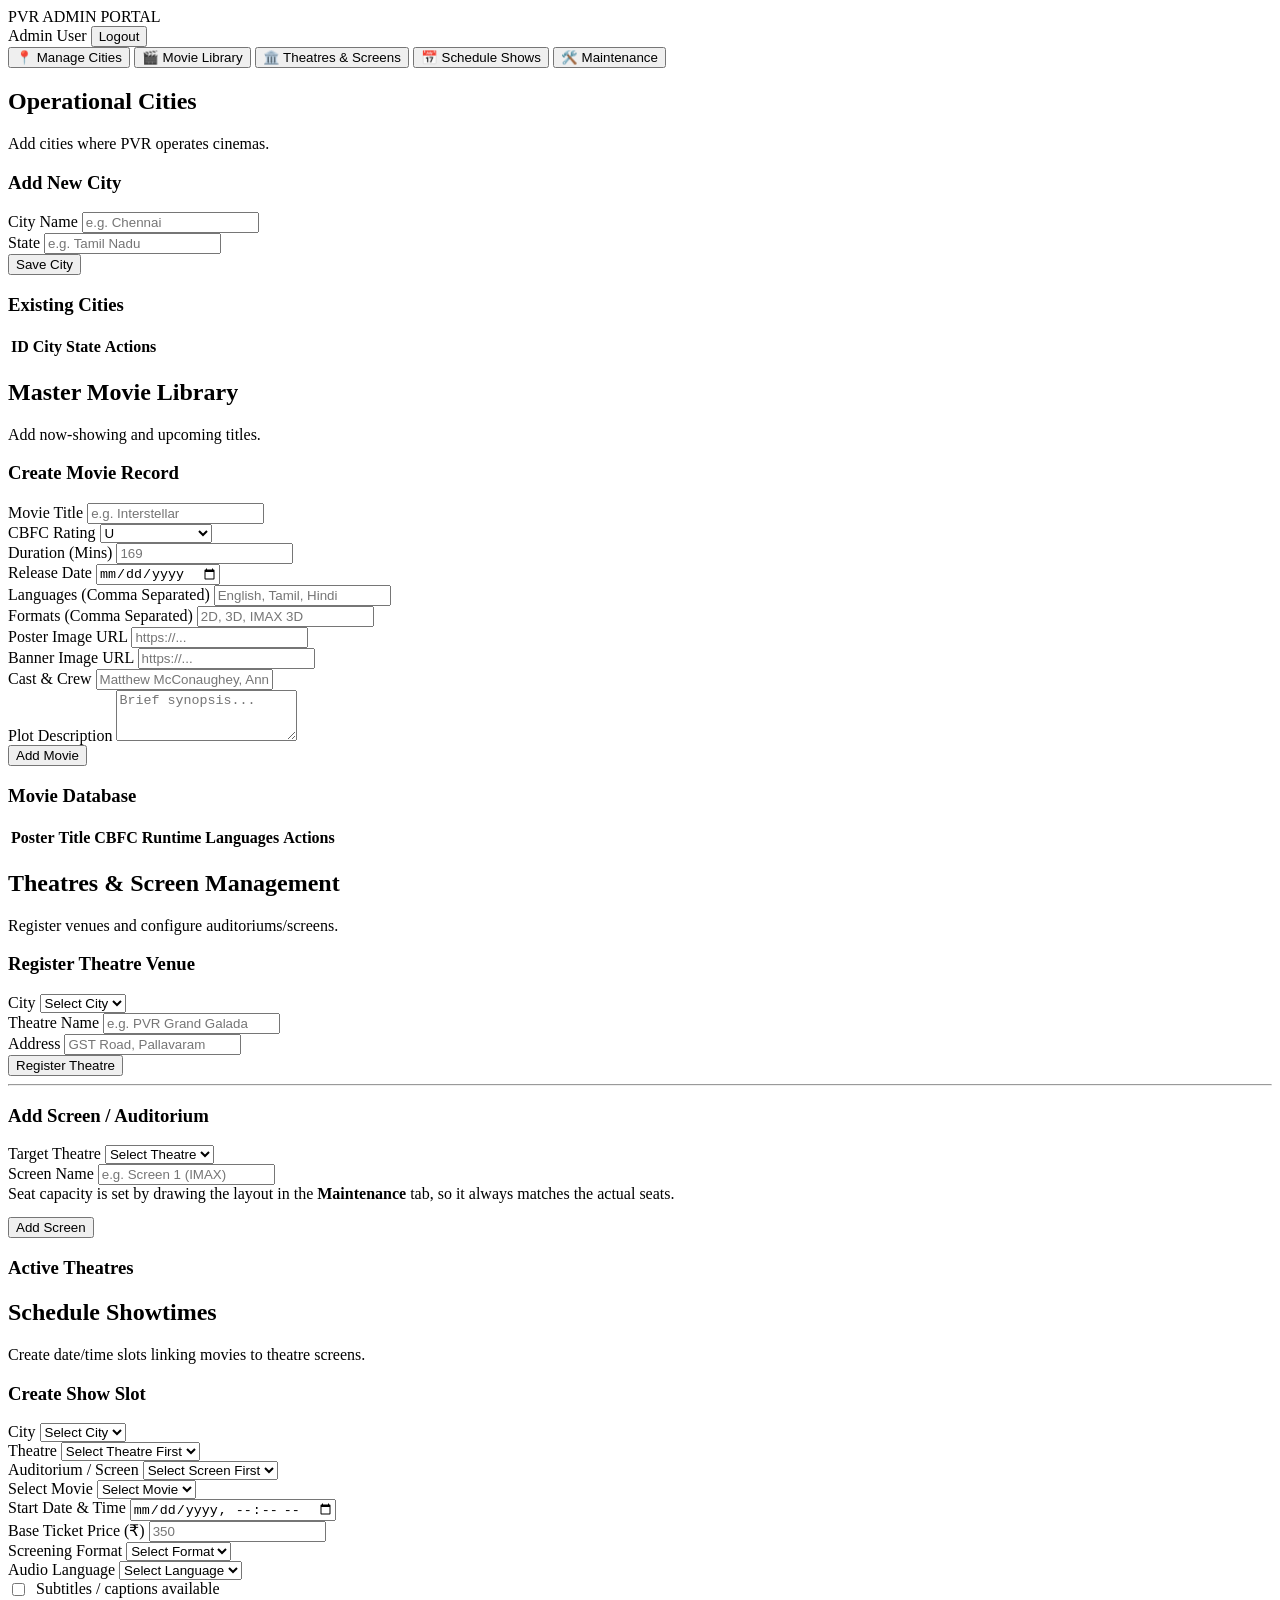
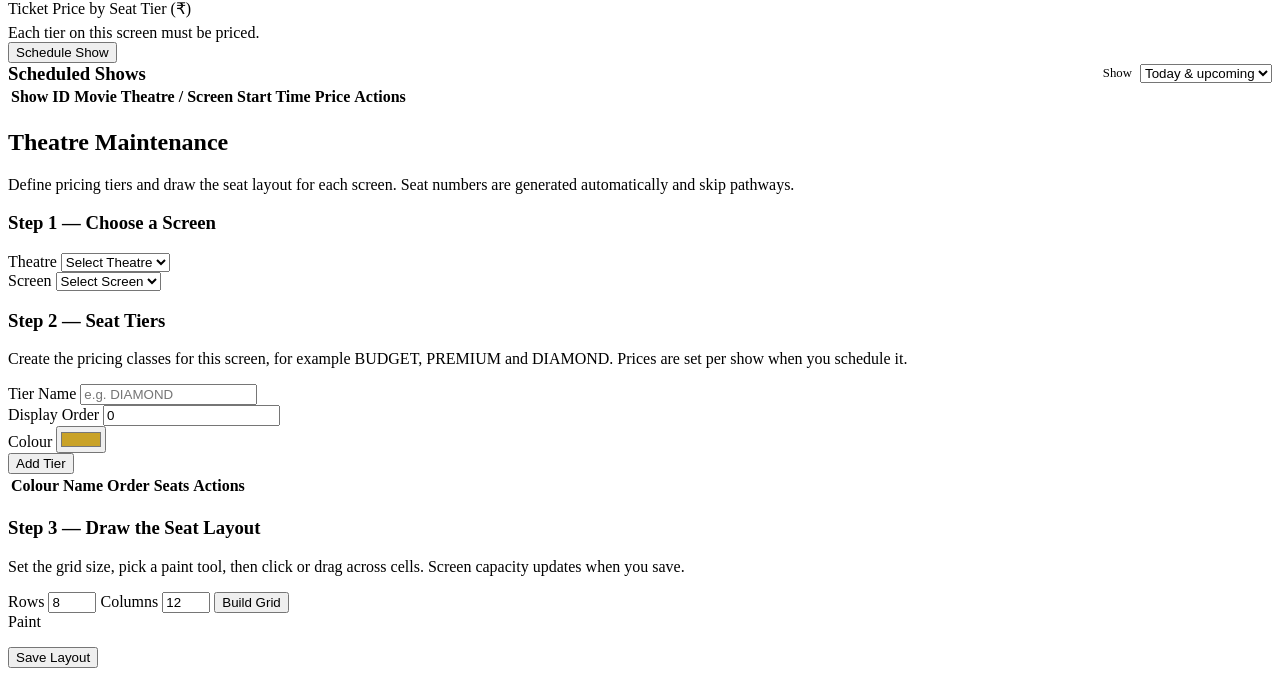
==== movie-booking/src/main/resources/static/admin.html @ 66ba3527 "First Commit" ====
<!DOCTYPE html>
<html lang="en">
<head>
    <meta charset="UTF-8">
    <meta name="viewport" content="width=device-width, initial-scale=1.0">
    <title>PVR Cinemas | Admin & Management Portal</title>
    <link rel="stylesheet" href="/admin.css">
</head>
<body>

    <!-- Top Admin Bar -->
    <header class="admin-navbar">
        <div class="nav-brand">
            PVR <span>ADMIN PORTAL</span>
        </div>
        <div class="nav-user">
            <span id="adminEmailDisplay" class="user-badge">Admin User</span>
            <button class="btn btn-secondary btn-sm" onclick="handleLogout()">Logout</button>
        </div>
    </header>

    <div class="admin-container">
        
        <!-- Sidebar Navigation Tabs -->
        <aside class="sidebar">
            <button class="nav-tab active" onclick="switchTab('citiesTab')">📍 Manage Cities</button>
            <button class="nav-tab" onclick="switchTab('moviesTab')">🎬 Movie Library</button>
            <button class="nav-tab" onclick="switchTab('theatresTab')">🏛️ Theatres & Screens</button>
            <button class="nav-tab" onclick="switchTab('showsTab')">📅 Schedule Shows</button>
            <button class="nav-tab" onclick="switchTab('maintenanceTab')">🛠️ Maintenance</button>
        </aside>

        <!-- Main Content Area -->
        <main class="content-area">
            
            <!-- Global Alert Box -->
            <div id="adminAlert" class="alert hidden"></div>

            <!-- TAB 1: MANAGE CITIES -->
            <section id="citiesTab" class="tab-content">
                <div class="section-title">
                    <h2>Operational Cities</h2>
                    <p class="subtitle">Add cities where PVR operates cinemas.</p>
                </div>

                <div class="grid-layout">
                    <!-- Add City Form Card -->
                    <div class="admin-card">
                        <h3>Add New City</h3>
                        <form id="addCityForm" novalidate>
                            <div class="form-group">
                                <label for="cityName">City Name</label>
                                <input type="text" id="cityName" placeholder="e.g. Chennai" required>
                            </div>
                            <div class="form-group">
                                <label for="cityState">State</label>
                                <input type="text" id="cityState" placeholder="e.g. Tamil Nadu" required>
                            </div>
                            <button type="submit" class="btn btn-primary">Save City</button>
                        </form>
                    </div>

                    <!-- City Table List -->
                    <div class="admin-card">
                        <h3>Existing Cities</h3>
                        <div class="table-wrapper">
                            <table class="data-table">
                                <thead>
                                    <tr>
                                        <th>ID</th>
                                        <th>City</th>
                                        <th>State</th>
                                        <th>Actions</th>
                                    </tr>
                                </thead>
                                <tbody id="citiesTableBody">
                                    <!-- Dynamic Rows -->
                                </tbody>
                            </table>
                        </div>
                    </div>
                </div>
            </section>

            <!-- TAB 2: MOVIE LIBRARY -->
            <section id="moviesTab" class="tab-content hidden">
                <div class="section-title">
                    <h2>Master Movie Library</h2>
                    <p class="subtitle">Add now-showing and upcoming titles.</p>
                </div>

                <div class="grid-layout">
                    <!-- Add Movie Form Card -->
                    <div class="admin-card">
                        <h3>Create Movie Record</h3>
                        <form id="addMovieForm" novalidate>
                            <div class="form-group">
                                <label for="movieTitle">Movie Title</label>
                                <input type="text" id="movieTitle" placeholder="e.g. Interstellar" required>
                            </div>
                            <div class="form-row">
                                <div class="form-group">
                                    <label for="movieCbfc">CBFC Rating</label>
                                    <select id="movieCbfc" required>
                                        <option value="U">U</option>
                                        <option value="UA">U/A 13+</option>
                                        <option value="UA16">U/A 16+</option>
                                        <option value="A">A (Adults Only)</option>
                                    </select>
                                </div>
                                <div class="form-group">
                                    <label for="movieDuration">Duration (Mins)</label>
                                    <input type="number" id="movieDuration" placeholder="169" required>
                                </div>
                            </div>
                            <div class="form-group">
                                <label for="movieRelease">Release Date</label>
                                <input type="date" id="movieRelease" required>
                            </div>
                            <div class="form-group">
                                <label for="movieLanguages">Languages (Comma Separated)</label>
                                <input type="text" id="movieLanguages" placeholder="English, Tamil, Hindi" required>
                            </div>
                            <div class="form-group">
                                <label for="movieFormats">Formats (Comma Separated)</label>
                                <input type="text" id="movieFormats" placeholder="2D, 3D, IMAX 3D" required>
                            </div>
                            <div class="form-group">
                                <label for="moviePoster">Poster Image URL</label>
                                <input type="url" id="moviePoster" placeholder="https://..." required>
                            </div>
                            <div class="form-group">
                                <label for="movieBanner">Banner Image URL</label>
                                <input type="url" id="movieBanner" placeholder="https://...">
                            </div>
                            <div class="form-group">
                                <label for="movieCast">Cast & Crew</label>
                                <input type="text" id="movieCast" placeholder="Matthew McConaughey, Anne Hathaway">
                            </div>
                            <div class="form-group">
                                <label for="movieDesc">Plot Description</label>
                                <textarea id="movieDesc" rows="3" placeholder="Brief synopsis..."></textarea>
                            </div>
                            <button type="submit" class="btn btn-primary">Add Movie</button>
                        </form>
                    </div>

                    <!-- Movies Table List -->
                    <div class="admin-card">
                        <h3>Movie Database</h3>
                        <div class="table-wrapper">
                            <table class="data-table">
                                <thead>
                                    <tr>
                                        <th>Poster</th>
                                        <th>Title</th>
                                        <th>CBFC</th>
                                        <th>Runtime</th>
                                        <th>Languages</th>
                                        <th>Actions</th>
                                    </tr>
                                </thead>
                                <tbody id="moviesTableBody">
                                    <!-- Dynamic Rows -->
                                </tbody>
                            </table>
                        </div>
                    </div>
                </div>
            </section>

            <!-- TAB 3: THEATRES & SCREENS -->
            <section id="theatresTab" class="tab-content hidden">
                <div class="section-title">
                    <h2>Theatres & Screen Management</h2>
                    <p class="subtitle">Register venues and configure auditoriums/screens.</p>
                </div>

                <div class="grid-layout">
                    <!-- Form 1: Add Theatre -->
                    <div class="admin-card">
                        <h3>Register Theatre Venue</h3>
                        <form id="addTheatreForm" novalidate>
                            <div class="form-group">
                                <label for="theatreCitySelect">City</label>
                                <select id="theatreCitySelect" required>
                                    <option value="" disabled selected>Select City</option>
                                </select>
                            </div>
                            <div class="form-group">
                                <label for="theatreName">Theatre Name</label>
                                <input type="text" id="theatreName" placeholder="e.g. PVR Grand Galada" required>
                            </div>
                            <div class="form-group">
                                <label for="theatreAddress">Address</label>
                                <input type="text" id="theatreAddress" placeholder="GST Road, Pallavaram" required>
                            </div>
                            <button type="submit" class="btn btn-primary">Register Theatre</button>
                        </form>

                        <hr class="divider">

                        <!-- Form 2: Add Screen to Theatre -->
                        <h3>Add Screen / Auditorium</h3>
                        <form id="addScreenForm" novalidate>
                            <div class="form-group">
                                <label for="screenTheatreSelect">Target Theatre</label>
                                <select id="screenTheatreSelect" required>
                                    <option value="" disabled selected>Select Theatre</option>
                                </select>
                            </div>
                            <div class="form-group">
                                <label for="screenName">Screen Name</label>
                                <input type="text" id="screenName" placeholder="e.g. Screen 1 (IMAX)" required>
                            </div>
                            <p class="subtitle" style="margin: 0 0 14px 0;">
                                Seat capacity is set by drawing the layout in the
                                <strong>Maintenance</strong> tab, so it always matches the actual seats.
                            </p>
                            <button type="submit" class="btn btn-secondary">Add Screen</button>
                        </form>
                    </div>

                    <!-- Listed Theatres -->
                    <div class="admin-card">
                        <h3>Active Theatres</h3>
                        <div id="theatresListContainer">
                            <!-- Dynamic Accordion/Cards -->
                        </div>
                    </div>
                </div>
            </section>

            <!-- TAB 4: SCHEDULE SHOWS -->
            <section id="showsTab" class="tab-content hidden">
                <div class="section-title">
                    <h2>Schedule Showtimes</h2>
                    <p class="subtitle">Create date/time slots linking movies to theatre screens.</p>
                </div>

                <div class="grid-layout">
                    <!-- Schedule Form Card -->
                    <div class="admin-card">
                        <h3>Create Show Slot</h3>
                        <form id="addShowForm" novalidate>
                            <div class="form-group">
                                <label for="showCitySelect">City</label>
                                <select id="showCitySelect" onchange="loadTheatresForCity(this.value)" required>
                                    <option value="" disabled selected>Select City</option>
                                </select>
                            </div>
                            <div class="form-group">
                                <label for="showTheatreSelect">Theatre</label>
                                <select id="showTheatreSelect" onchange="loadScreensForTheatre(this.value)" required>
                                    <option value="" disabled selected>Select Theatre First</option>
                                </select>
                            </div>
                            <div class="form-group">
                                <label for="showScreenSelect">Auditorium / Screen</label>
                                <select id="showScreenSelect" onchange="loadTiersForShowScreen(this.value)" required>
                                    <option value="" disabled selected>Select Screen First</option>
                                </select>
                            </div>
                            <div class="form-group">
                                <label for="showMovieSelect">Select Movie</label>
                                <select id="showMovieSelect" required>
                                    <option value="" disabled selected>Select Movie</option>
                                </select>
                            </div>
                            <div class="form-row">
                                <div class="form-group">
                                    <label for="showStartTime">Start Date & Time</label>
                                    <input type="datetime-local" id="showStartTime" required>
                                </div>
                                <div class="form-group">
                                    <label for="showPrice">Base Ticket Price (₹)</label>
                                    <input type="number" id="showPrice" placeholder="350" required>
                                </div>
                            </div>
                            <div class="form-row">
                                <div class="form-group">
                                    <label for="showFormat">Screening Format</label>
                                    <select id="showFormat" required>
                                        <option value="" disabled selected>Select Format</option>
                                        <option value="TWO_D">2D</option>
                                        <option value="THREE_D">3D</option>
                                        <option value="IMAX_2D">IMAX 2D</option>
                                        <option value="IMAX_3D">IMAX 3D</option>
                                        <option value="FOUR_DX">4DX</option>
                                    </select>
                                </div>
                                <div class="form-group">
                                    <label for="showLanguage">Audio Language</label>
                                    <select id="showLanguage" required>
                                        <option value="" disabled selected>Select Language</option>
                                        <option value="ENGLISH">English</option>
                                        <option value="TAMIL">Tamil</option>
                                        <option value="HINDI">Hindi</option>
                                        <option value="TELUGU">Telugu</option>
                                        <option value="KANNADA">Kannada</option>
                                        <option value="MALAYALAM">Malayalam</option>
                                    </select>
                                </div>
                            </div>
                            <div class="form-group">
                                <label style="display:flex;align-items:center;gap:8px;">
                                    <input type="checkbox" id="showCaptions" style="width:auto;">
                                    Subtitles / captions available
                                </label>
                            </div>
                            <!-- Populated when a screen is chosen. Pricing is per show,
                                 so every tier on that screen needs its own price. -->
                            <div id="showTierPrices" class="form-group hidden">
                                <label>Ticket Price by Seat Tier (₹)</label>
                                <div id="showTierPriceRows"></div>
                                <p class="subtitle" style="margin: 6px 0 0 0;">
                                    Each tier on this screen must be priced.
                                </p>
                            </div>

                            <button type="submit" class="btn btn-primary">Schedule Show</button>
                        </form>
                    </div>

                    <!-- Scheduled Shows List -->
                    <div class="admin-card">
                        <div style="display:flex; justify-content:space-between; align-items:center; flex-wrap:wrap; gap:10px;">
                            <h3 style="margin:0;">Scheduled Shows</h3>
                            <div style="display:flex; align-items:center; gap:8px;">
                                <label style="margin:0; font-size:0.8rem; color:var(--text-muted);">Show</label>
                                <select id="showScopeSelect" onchange="loadShows()" style="width:auto;">
                                    <option value="upcoming" selected>Today &amp; upcoming</option>
                                    <option value="past">Past</option>
                                    <option value="all">All</option>
                                </select>
                            </div>
                        </div>
                        <div class="table-wrapper">
                            <table class="data-table">
                                <thead>
                                    <tr>
                                        <th>Show ID</th>
                                        <th>Movie</th>
                                        <th>Theatre / Screen</th>
                                        <th>Start Time</th>
                                        <th>Price</th>
                                        <th>Actions</th>
                                    </tr>
                                </thead>
                                <tbody id="showsTableBody">
                                    <!-- Dynamic Rows -->
                                </tbody>
                            </table>
                        </div>
                    </div>
                </div>
            </section>


            <!-- ============ THEATRE MAINTENANCE ============ -->
            <section id="maintenanceTab" class="tab-content hidden">
                <div class="section-title">
                    <h2>Theatre Maintenance</h2>
                    <p class="subtitle">Define pricing tiers and draw the seat layout for each screen. Seat numbers are generated automatically and skip pathways.</p>
                </div>

                <!-- STEP 1 -->
                <div class="admin-card">
                    <h3>Step 1 &mdash; Choose a Screen</h3>
                    <div class="form-row">
                        <div class="form-group">
                            <label for="mtTheatreSelect">Theatre</label>
                            <select id="mtTheatreSelect" onchange="mtOnTheatreChange()">
                                <option value="" disabled selected>Select Theatre</option>
                            </select>
                        </div>
                        <div class="form-group">
                            <label for="mtScreenSelect">Screen</label>
                            <select id="mtScreenSelect" onchange="mtOnScreenChange()">
                                <option value="" disabled selected>Select Screen</option>
                            </select>
                        </div>
                    </div>
                </div>

                <div id="mtPanels" class="hidden">

                    <!-- STEP 2 -->
                    <div class="admin-card">
                        <h3>Step 2 &mdash; Seat Tiers</h3>
                        <p class="subtitle">Create the pricing classes for this screen, for example BUDGET, PREMIUM and DIAMOND. Prices are set per show when you schedule it.</p>

                        <div id="mtLockBanner" class="alert alert-error hidden" style="margin-bottom: 16px;"></div>

                        <div class="form-row">
                            <div class="form-group">
                                <label for="mtTierName">Tier Name</label>
                                <input type="text" id="mtTierName" placeholder="e.g. DIAMOND">
                            </div>
                            <div class="form-group">
                                <label for="mtTierOrder">Display Order</label>
                                <input type="number" id="mtTierOrder" value="0">
                            </div>
                            <div class="form-group">
                                <label for="mtTierColor">Colour</label>
                                <input type="color" id="mtTierColor" value="#C9A227">
                            </div>
                        </div>
                        <button class="btn btn-secondary" onclick="mtCreateTier()">Add Tier</button>

                        <div class="divider"></div>

                        <div class="table-wrapper">
                            <table class="data-table">
                                <thead>
                                    <tr>
                                        <th>Colour</th>
                                        <th>Name</th>
                                        <th>Order</th>
                                        <th>Seats</th>
                                        <th>Actions</th>
                                    </tr>
                                </thead>
                                <tbody id="mtTierTableBody"></tbody>
                            </table>
                        </div>
                    </div>

                    <!-- STEP 3 -->
                    <div class="admin-card">
                        <h3>Step 3 &mdash; Draw the Seat Layout</h3>
                        <p class="subtitle">Set the grid size, pick a paint tool, then click or drag across cells. Screen capacity updates when you save.</p>

                        <div class="designer-controls">
                            <label>Rows <input type="number" id="mtRows" value="8" min="1" max="26"></label>
                            <label>Columns <input type="number" id="mtCols" value="12" min="1" max="30"></label>
                            <button class="btn btn-secondary btn-sm" onclick="mtBuildGrid()">Build Grid</button>
                        </div>

                        <div class="designer-controls">
                            <label style="margin-right: 4px;">Paint</label>
                            <div id="mtPalette" style="display: flex; gap: 8px; flex-wrap: wrap;"></div>
                        </div>

                        <div class="grid-canvas" id="mtGridWrap">
                            <div id="mtGrid"></div>
                        </div>

                        <p class="subtitle" id="mtSummary" style="margin-top: 12px;"></p>

                        <div class="divider"></div>
                        <button class="btn btn-primary" onclick="mtSaveLayout()">Save Layout</button>
                    </div>
                </div>
            </section>

        </main>
    </div>

    <script src="/admin.js"></script>
	
	<!-- SEAT LAYOUT DESIGNER MODAL -->
	<!-- The old seat-layout modal was removed: the layout designer now lives
	     in the Maintenance tab, which also handles seat tiers. -->

</body>
</html>
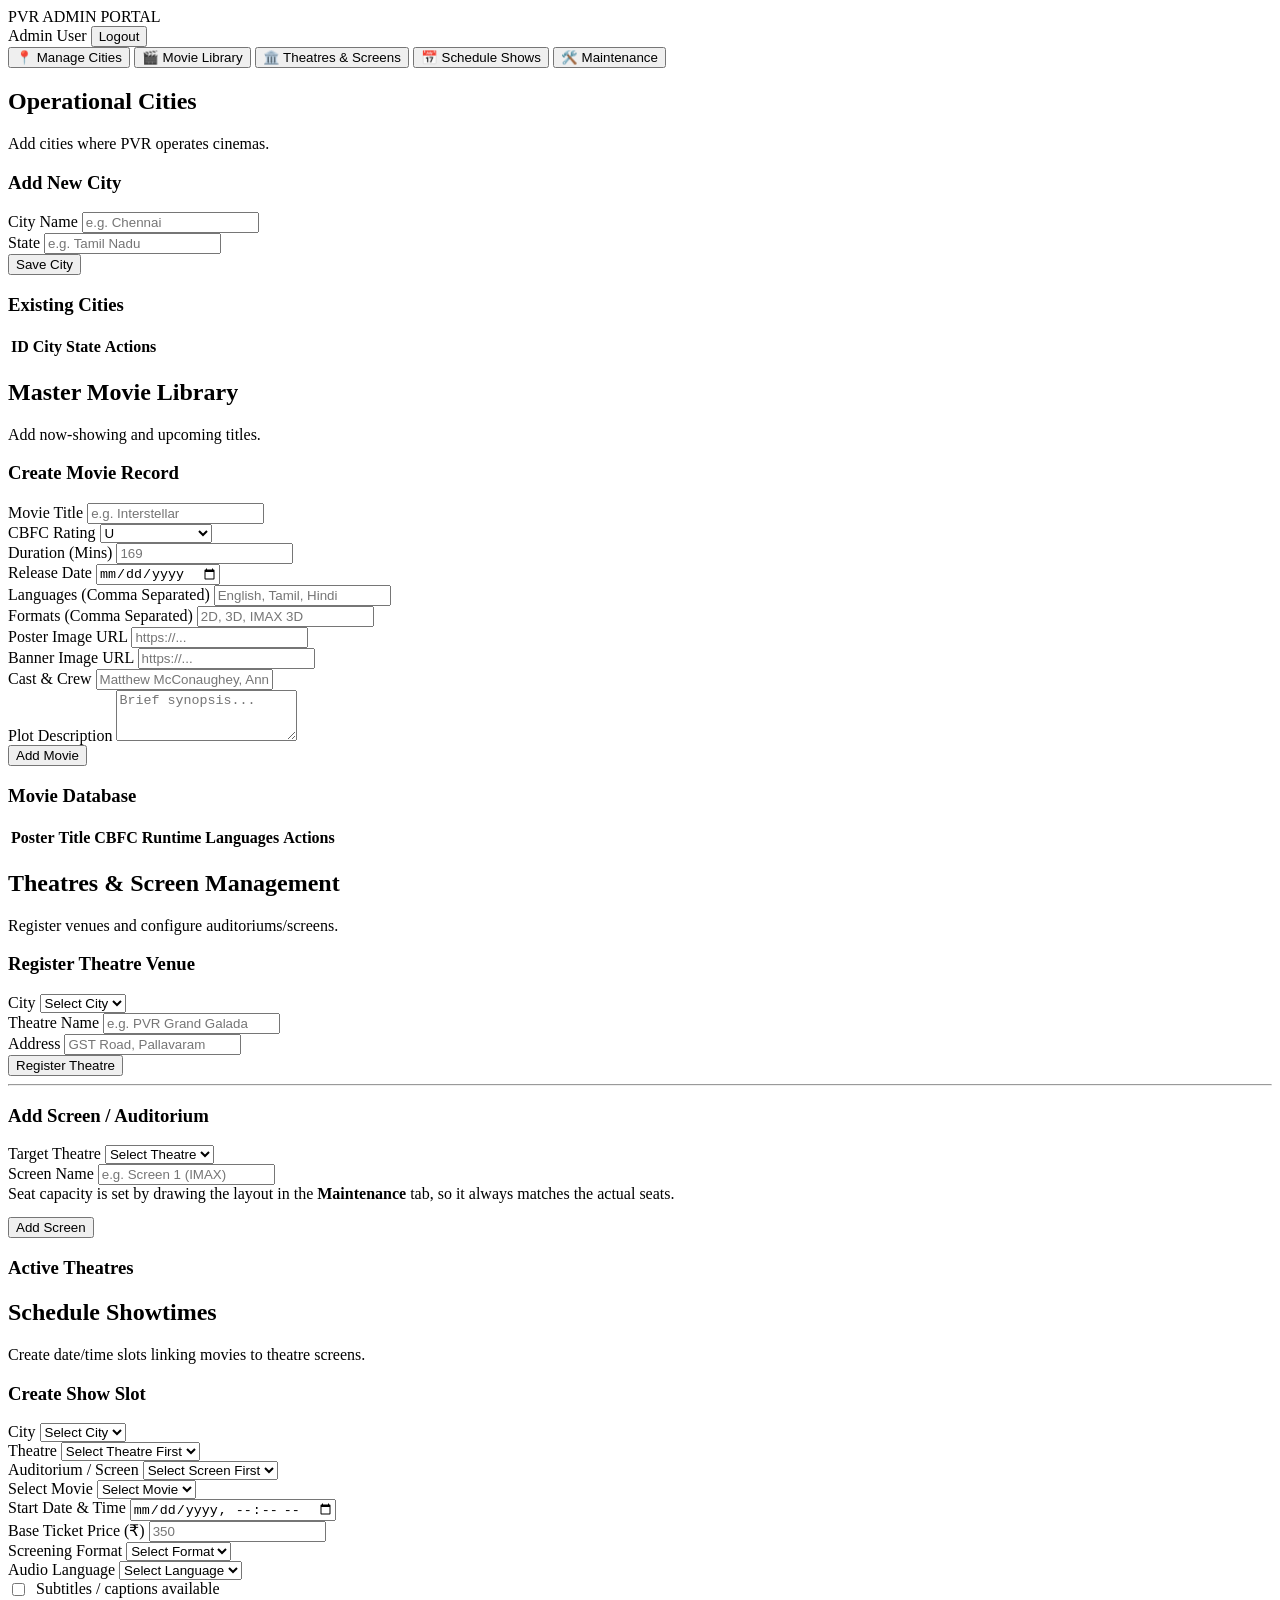
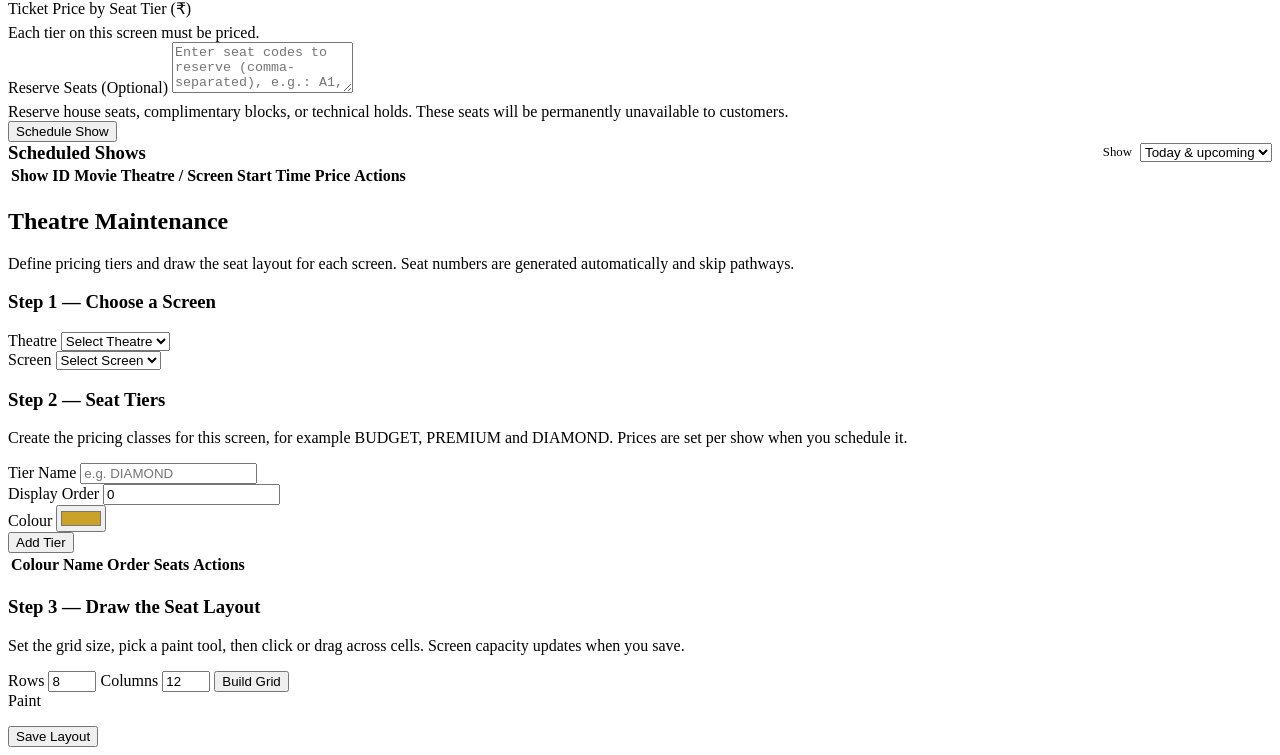
==== commit c3aa9ea5: "Update frontend admin and owner portals with enhanced functionality * Key features implemented: - Up" ====
--- a/movie-booking/src/main/resources/static/admin.html
+++ b/movie-booking/src/main/resources/static/admin.html
@@ -317,6 +317,14 @@
                                     Each tier on this screen must be priced.
                                 </p>
                             </div>
+                            <!-- Optional: reserve specific seats at scheduling time -->
+                            <div class="form-group">
+                                <label for="showReservedSeats">Reserve Seats (Optional)</label>
+                                <textarea id="showReservedSeats" rows="3" placeholder="Enter seat codes to reserve (comma-separated), e.g.: A1, A2, B5"></textarea>
+                                <p class="subtitle" style="margin: 6px 0 0 0;">
+                                    Reserve house seats, complimentary blocks, or technical holds. These seats will be permanently unavailable to customers.
+                                </p>
+                            </div>
 
                             <button type="submit" class="btn btn-primary">Schedule Show</button>
                         </form>
